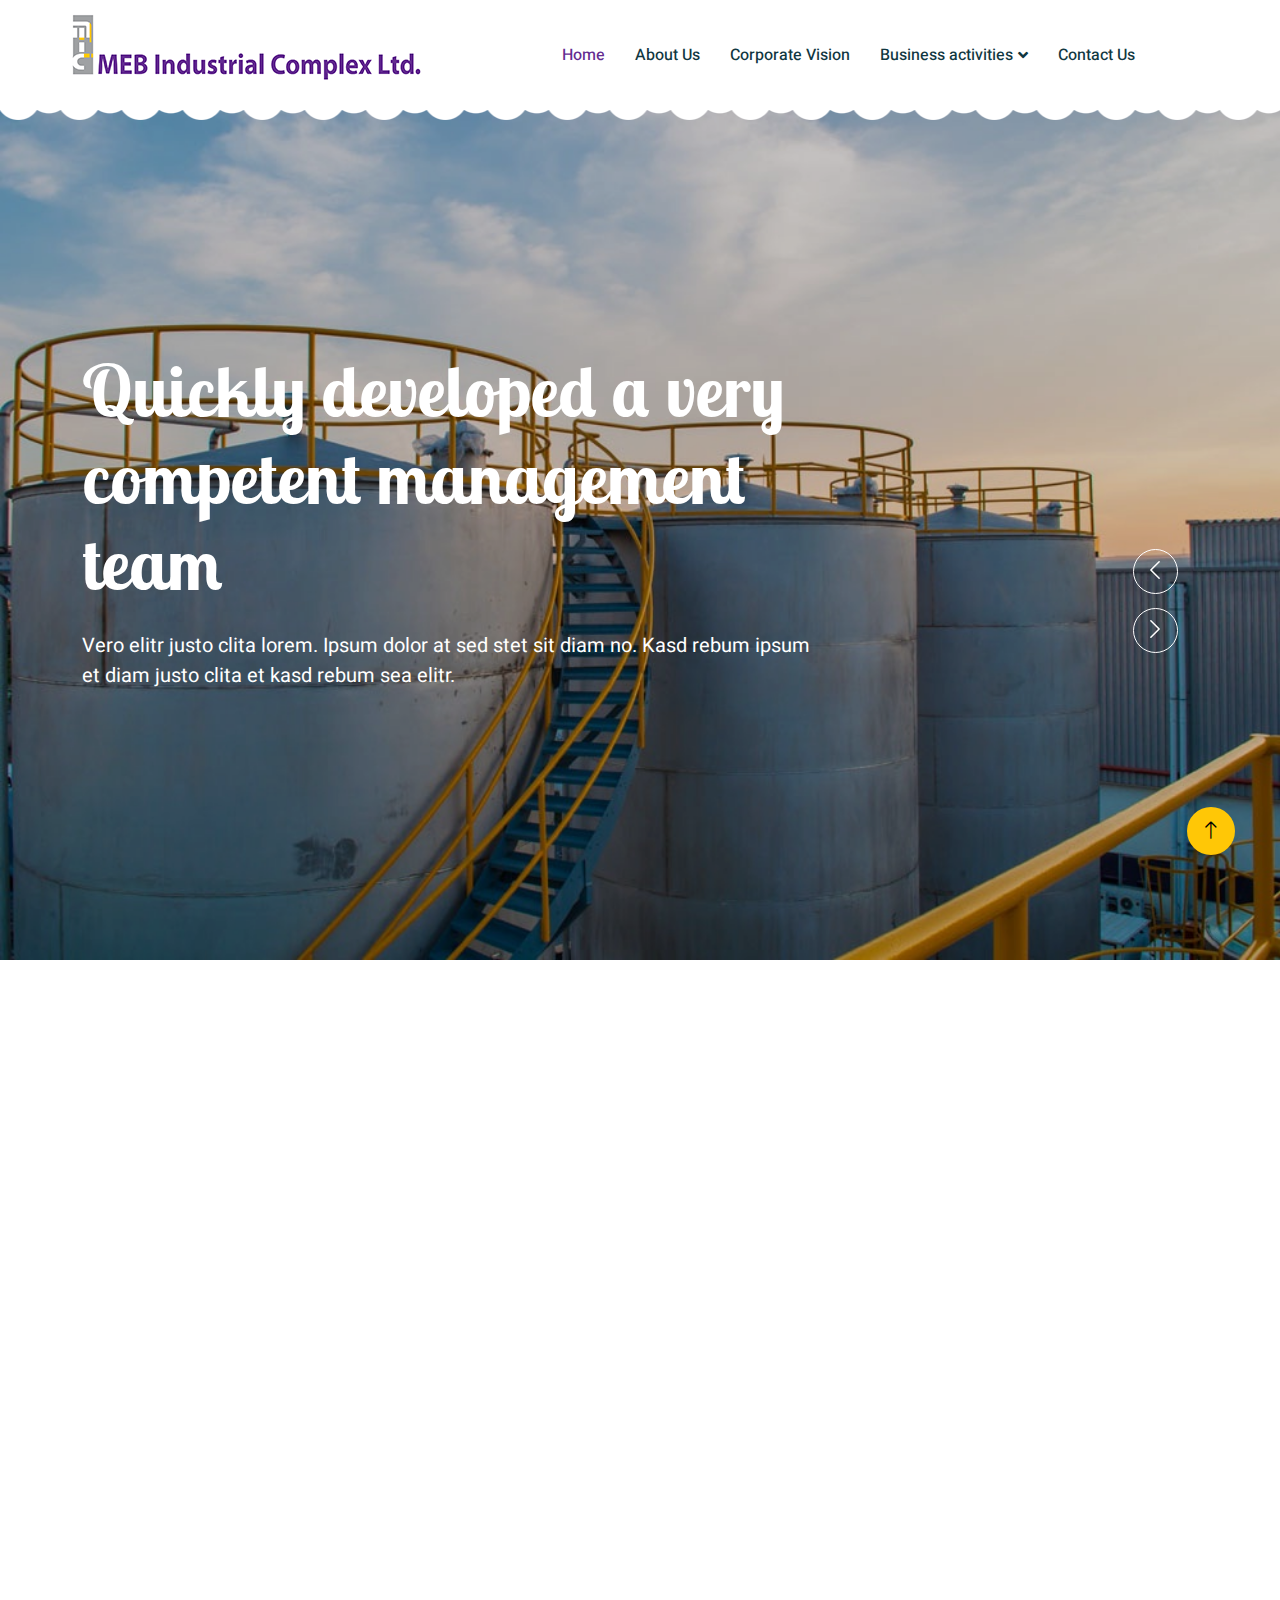
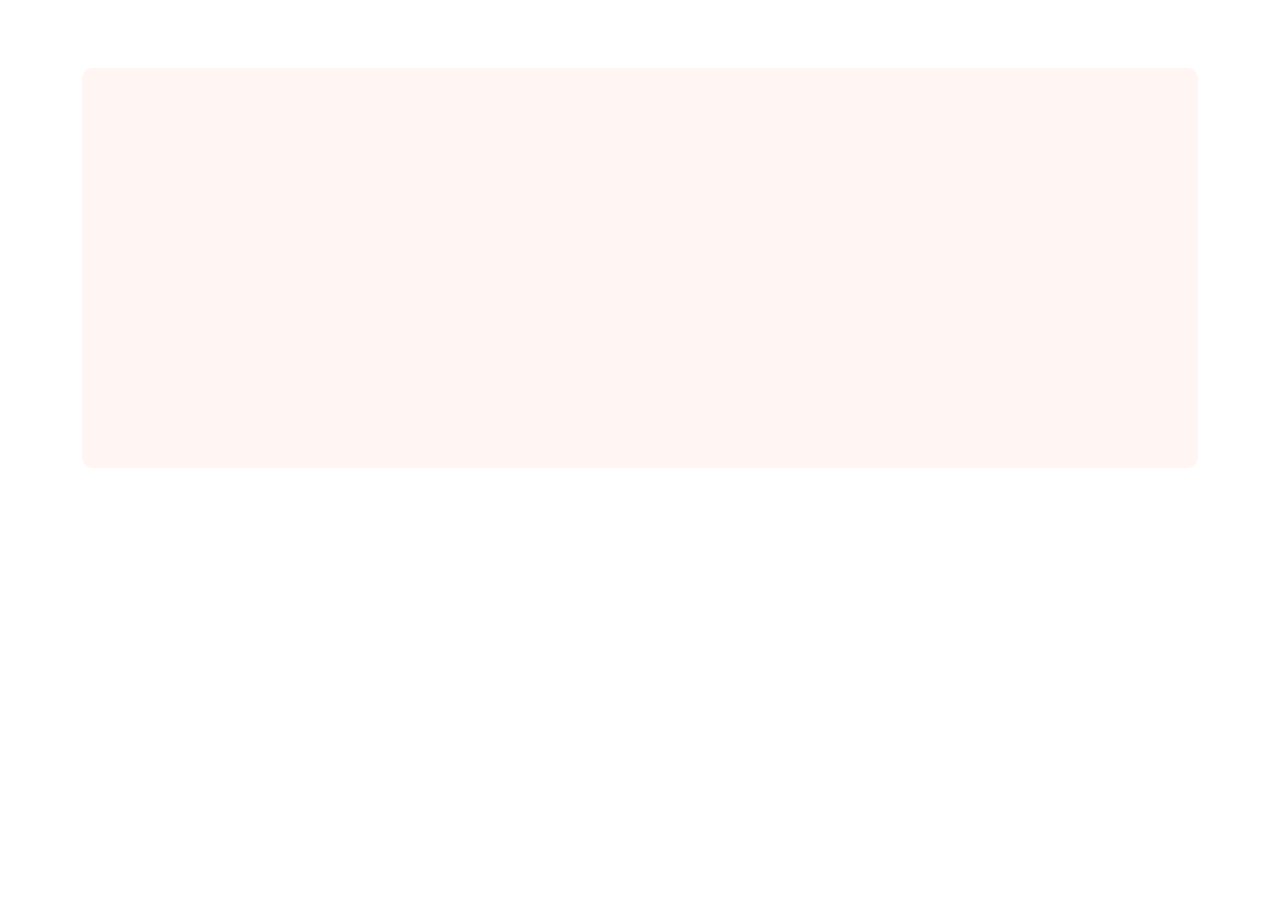
==== index.html @ b79903f9 "This is second modified commit" ====
<!DOCTYPE html>
<html lang="en">

<head>
    <meta charset="utf-8">
    <title>MEB - Industries</title>
    <meta content="width=device-width, initial-scale=1.0" name="viewport">
    <meta content="" name="keywords">
    <meta content="" name="description">

    <!-- Favicon -->
    <link href="img/favicon.ico" rel="icon">

    <!-- Google Web Fonts -->
    <link rel="preconnect" href="https://fonts.googleapis.com">
    <link rel="preconnect" href="https://fonts.gstatic.com" crossorigin>
    <link href="https://fonts.googleapis.com/css2?family=Heebo:wght@400;500;600&family=Inter:wght@600&family=Lobster+Two:wght@700&display=swap" rel="stylesheet">
    
    <!-- Icon Font Stylesheet -->
    <link href="https://cdnjs.cloudflare.com/ajax/libs/font-awesome/5.10.0/css/all.min.css" rel="stylesheet">
    <link href="https://cdn.jsdelivr.net/npm/bootstrap-icons@1.4.1/font/bootstrap-icons.css" rel="stylesheet">

    <!-- Libraries Stylesheet -->
    <link href="lib/animate/animate.min.css" rel="stylesheet">
    <link href="lib/owlcarousel/assets/owl.carousel.min.css" rel="stylesheet">

    <!-- Customized Bootstrap Stylesheet -->
    <link href="css/bootstrap.min.css" rel="stylesheet">

    <!-- Template Stylesheet -->
    <link href="css/style.css" rel="stylesheet">
</head>

<body>
    <div class="container-xxl bg-white p-0">
        <!-- Spinner Start -->
        <div id="spinner" class="show bg-white position-fixed translate-middle w-100 vh-100 top-50 start-50 d-flex align-items-center justify-content-center">
            <div class="spinner-border text-primary" style="width: 3rem; height: 3rem;" role="status">
                <span class="sr-only">Loading...</span>
            </div>
        </div>
        <!-- Spinner End -->


        <!-- Navbar Start -->
        <nav class="navbar navbar-expand-lg bg-white navbar-light sticky-top px-4 px-lg-5 py-lg-0">
            <a href="index.html" class="navbar-brand">
                <h1 class="m-0 text-primary meb-logo"><img src="./img/MEB/MEBLogo/Untitled-2.png" alt=""></h1>
            </a>
            <button type="button" class="navbar-toggler" data-bs-toggle="collapse" data-bs-target="#navbarCollapse">
                <span class="navbar-toggler-icon"></span>
            </button>
            <div class="collapse navbar-collapse" id="navbarCollapse">
                <div class="navbar-nav mx-auto">
                    <a href="index.html" class="nav-item nav-link active">Home</a>
                    <a href="about.html" class="nav-item nav-link">About Us</a>
                    <a href="about.html" class="nav-item nav-link">Corporate Vision</a>
                    <div class="nav-item dropdown">
                        <a href="#" class="nav-link dropdown-toggle" data-bs-toggle="dropdown">Business activities</a>
                        <div class="dropdown-menu rounded-0 rounded-bottom border-0 shadow-sm m-0">
                            <a href="#" class="dropdown-item">Storage Tank Terminal & Delivery Support Services </a>
                            <a href="#" class=" dropdown-item" >Bitumen Plant & Storage Tank </a>
                           
                            <a href="#" class="dropdown-item">Physical Refinery Unit</a>
                            <a href="#" class="dropdown-item">Super Oil Refinery & Dry fractionation Unit </a>
                            <a href="oil-filling.html" class="dropdown-item">Edible Oil Filling Plant </a>
                            <a href="bottle-making.html" class="dropdown-item">Bottle Making Plant </a>
                        </div>
                    </div>
                    <a href="contact.html" class="nav-item nav-link">Contact Us</a>
                </div>
                
            </div>
        </nav>
        <!-- Navbar End -->


        <!-- Carousel Start -->
        <div class="container-fluid p-0 mb-5">
            <div class="owl-carousel carousel-responsive header-carousel position-relative">
                <div class="owl-carousel-item position-relative">
                    <img class="img-fluid" src="img/MEB/Tank Terminal & Bitumen Plant/Tank.jpg" alt="">
                    <div class="position-absolute top-0 start-0 w-100 h-100 d-flex align-items-center" style="background: rgba(0, 0, 0, .2);">
                        <div class="container">
                            <div class="row justify-content-start">
                                <div class="col-10 col-lg-8">
                                    <h1 class="display-2 text-white animated slideInDown mb-4">Quickly developed a very competent management team</h1>
                                    <p class="fs-5 fw-medium text-white mb-4 pb-2">Vero elitr justo clita lorem. Ipsum dolor at sed stet sit diam no. Kasd rebum ipsum et diam justo clita et kasd rebum sea elitr.</p>
                                    
                                </div>
                            </div>
                        </div>
                    </div>
                </div>
                <div class="owl-carousel-item position-relative">
                    <img class="img-fluid" src="img/MEB/Tank Terminal & Bitumen Plant/Bitumen Storage.jpg" alt="">
                    <div class="position-absolute top-0 start-0 w-100 h-100 d-flex align-items-center" style="background: rgba(0, 0, 0, .2);">
                        <div class="container">
                            <div class="row justify-content-start">
                                <div class="col-10 col-lg-8">
                                    <h1 class="display-2 text-white animated slideInDown mb-4">The company is engaged in Tank Terminal Services for Storage </h1>
                                    <p class="fs-5 fw-medium text-white mb-4 pb-2">Vero elitr justo clita lorem. Ipsum dolor at sed stet sit diam no. Kasd rebum ipsum et diam justo clita et kasd rebum sea elitr.</p>
                                    
                                </div>
                            </div>
                        </div>
                    </div>
                </div>
            </div>
        </div>
        <!-- Carousel End -->

        <!-- About Start -->
        <div class="container-xxl py-5">
            <div class="container">
                <div class="row g-5 align-items-center">
                    <div class="col-lg-6 wow fadeInUp" data-wow-delay="0.1s">
                        <h1 class="mb-4">Our Corporate Vision</h1>
                        <p>We are dedicated to do business to serve the consumers and customers in a unique and effective way.  By doing so we shall aim to be a dominant performer in the business categories that we operate.  
                          We believe that profitable growths for our business require total commitment to excel in performance and productivity in order to create a sustainable business value.  
                          We are eying the future development of our nation by contributing significantly through our effortless service and commitment so that our next generation will build up with confidence and strong belief. By the grace of almighty Allah and through our effort we are moving forward to be a notable part of Golden Bangladesh.  
                           </p>
                        <div class="row g-4 align-items-center">
                            <div class="col-sm-6">
                                <a class="btn btn-primary rounded-pill py-3 px-5" href="">Read More</a>
                            </div>
                            <div class="col-sm-6">
                                <div class="d-flex align-items-center">
                                    <img class="rounded-circle flex-shrink-0" src="img/user.jpg" alt="" style="width: 45px; height: 45px;">
                                    <div class="ms-3">
                                        <h6 class="text-primary name-text mb-1">ABC</h6>
                                        <small>CEO & Founder</small>
                                    </div>
                                </div>
                            </div>
                        </div>
                    </div>
                    <div class="col-lg-6 about-img wow fadeInUp" data-wow-delay="0.5s">
                        <div class="row">
                            <div class="col-12 text-center">
                                <img class="img-fluid w-75  bg-light p-3" src="img/MEB/Dry Fractination/Dry fractionation Unit.jpg" alt="">
                            </div>
                         
                        </div>
                    </div>
                </div>
            </div>
        </div>
        <!-- About End -->


        <!-- Call To Action Start -->
        <div class="container-xxl py-5">
            <div class="container">
                <div class="bg-light rounded">
                    <div class="row g-0">
                        <div class="col-lg-6 wow fadeIn" data-wow-delay="0.1s" style="min-height: 400px;">
                            <div class="position-relative h-100">
                                <img class="position-absolute w-100 h-100 rounded" src="img/MEB/Tank Terminal & Bitumen Plant/Tank.jpg" style="object-fit: cover;">
                            </div>
                        </div>
                        <div class="col-lg-6 wow fadeIn" data-wow-delay="0.5s">
                            <div class="h-100 d-flex flex-column justify-content-center p-5">
                                <h1 class="mb-4 about-us-headline">About Us</h1>
                                <p class="mb-4">
                                  MEB Industrial Complex Ltd. (hereafter refer to as MICL) is a Private Limited Company which was established on 20th July-2005 under Registrar of Joint Stock Company, Bangladesh and started its operation in August2010...
                                </p>
                                <a class="btn btn-primary py-3 px-5" href="about.html">Read More...<i class="fa fa-arrow-right ms-2"></i></a>
                            </div>
                        </div>
                    </div>
                </div>
            </div>
        </div>
        <!-- Call To Action End -->


        <!-- Testimonial Start -->
        <!-- <div class="container-xxl py-5">
            <div class="container">
                <div class="text-center mx-auto mb-5 wow fadeInUp" data-wow-delay="0.1s" style="max-width: 600px;">
                    <h1 class="mb-3">Our Clients Say!</h1>
                    <p>Eirmod sed ipsum dolor sit rebum labore magna erat. Tempor ut dolore lorem kasd vero ipsum sit eirmod sit. Ipsum diam justo sed rebum vero dolor duo.</p>
                </div>
                <div class="owl-carousel testimonial-carousel wow fadeInUp" data-wow-delay="0.1s">
                    <div class="testimonial-item bg-light rounded p-5">
                        <p class="fs-5">Tempor stet labore dolor clita stet diam amet ipsum dolor duo ipsum rebum stet dolor amet diam stet. Est stet ea lorem amet est kasd kasd erat eos</p>
                        <div class="d-flex align-items-center bg-white me-n5" style="border-radius: 50px 0 0 50px;">
                            <img class="img-fluid flex-shrink-0 rounded-circle" src="img/testimonial-1.jpg" style="width: 90px; height: 90px;">
                            <div class="ps-3">
                                <h3 class="mb-1">Client Name</h3>
                                <span>Profession</span>
                            </div>
                            <i class="fa fa-quote-right fa-3x text-primary ms-auto d-none d-sm-flex"></i>
                        </div>
                    </div>
                    <div class="testimonial-item bg-light rounded p-5">
                        <p class="fs-5">Tempor stet labore dolor clita stet diam amet ipsum dolor duo ipsum rebum stet dolor amet diam stet. Est stet ea lorem amet est kasd kasd erat eos</p>
                        <div class="d-flex align-items-center bg-white me-n5" style="border-radius: 50px 0 0 50px;">
                            <img class="img-fluid flex-shrink-0 rounded-circle" src="img/testimonial-2.jpg" style="width: 90px; height: 90px;">
                            <div class="ps-3">
                                <h3 class="mb-1">Client Name</h3>
                                <span>Profession</span>
                            </div>
                            <i class="fa fa-quote-right fa-3x text-primary ms-auto d-none d-sm-flex"></i>
                        </div>
                    </div>
                    <div class="testimonial-item bg-light rounded p-5">
                        <p class="fs-5">Tempor stet labore dolor clita stet diam amet ipsum dolor duo ipsum rebum stet dolor amet diam stet. Est stet ea lorem amet est kasd kasd erat eos</p>
                        <div class="d-flex align-items-center bg-white me-n5" style="border-radius: 50px 0 0 50px;">
                            <img class="img-fluid flex-shrink-0 rounded-circle" src="img/testimonial-3.jpg" style="width: 90px; height: 90px;">
                            <div class="ps-3">
                                <h3 class="mb-1">Client Name</h3>
                                <span>Profession</span>
                            </div>
                            <i class="fa fa-quote-right fa-3x text-primary ms-auto d-none d-sm-flex"></i>
                        </div>
                    </div>
                </div>
            </div>
        </div> -->
        <!-- Testimonial End -->


        <!-- Footer Start -->
        <div class="container-fluid foot-back text-white-50 footer pt-5 mt-5 wow fadeIn" data-wow-delay="0.1s">
            <div class="container py-5">
                <div class="row g-5">
                    <div class="col-lg-3 col-md-6">
                        <h3 class="text-white mb-4">Get In Touch</h3>
                        <p class="mb-2"><i class="fa fa-map-marker-alt me-3"></i>Bangladesh</p>
                        <p class="mb-2"><i class="fa fa-phone-alt me-3"></i>+008 00125235</p>
                        <p class="mb-2"><i class="fa fa-envelope me-3"></i>meb@gmail.com</p>
                        <div class="d-flex pt-2">
                            <a class="btn btn-outline-light btn-social" href=""><i class="fab fa-twitter"></i></a>
                            <a class="btn btn-outline-light btn-social" href=""><i class="fab fa-facebook-f"></i></a>
                            <a class="btn btn-outline-light btn-social" href=""><i class="fab fa-youtube"></i></a>
                            <a class="btn btn-outline-light btn-social" href=""><i class="fab fa-linkedin-in"></i></a>
                        </div>
                    </div>
                    <div class="col-lg-3 col-md-6">
                        <h3 class="text-white mb-4">Quick Links</h3>

                        <a class="btn btn-link text-white-50" href="">Bitumen Plant & Storage Tank </a>
                       
                        <a class="btn btn-link text-white-50" href="">Edible Oil Filling Plant </a>
                        <a class="btn btn-link text-white-50" href="">Bottle Making Plant  </a>
                        <a class="btn btn-link text-white-50" href="">Contact Us</a>
                    </div>
                 
                </div>
            </div>
          
        </div>
        <!-- Footer End -->


        <!-- Back to Top -->
        <a href="#" class="btn btn-lg btn-primary btn-lg-square back-to-top"><i class="bi bi-arrow-up"></i></a>
    </div>

    <!-- JavaScript Libraries -->
    <script src="https://code.jquery.com/jquery-3.4.1.min.js"></script>
    <script src="https://cdn.jsdelivr.net/npm/bootstrap@5.0.0/dist/js/bootstrap.bundle.min.js"></script>
    <script src="lib/wow/wow.min.js"></script>
    <script src="lib/easing/easing.min.js"></script>
    <script src="lib/waypoints/waypoints.min.js"></script>
    <script src="lib/owlcarousel/owl.carousel.min.js"></script>

    <!-- Template Javascript -->
    <script src="js/main.js"></script>
</body>

</html>
---- css/style.css ----
/********** Template CSS **********/
:root {
    --primary: #642c91;
    --light: #FFF5F3;
    --dark: #103741;
}

.back-to-top {
    position: fixed;
    display: none;
    right: 45px;
    bottom: 45px;
    z-index: 99;
}


/*** Spinner ***/
#spinner {
    opacity: 0;
    visibility: hidden;
    transition: opacity .5s ease-out, visibility 0s linear .5s;
    z-index: 99999;
}

#spinner.show {
    transition: opacity .5s ease-out, visibility 0s linear 0s;
    visibility: visible;
    opacity: 1;
}


/*** Button ***/
.btn {
    font-weight: 500;
    transition: .5s;
    background-color: #ffc706;
    color: black !important;
    border: none;
}
.btn:hover{
    background-color: #ffc706;
}

.btn.btn-primary {
    color: #FFFFFF;
}

.btn-square {
    width: 38px;
    height: 38px;
}

.btn-sm-square {
    width: 32px;
    height: 32px;
}

.btn-lg-square {
    width: 48px;
    height: 48px;
}

.btn-square,
.btn-sm-square,
.btn-lg-square {
    padding: 0;
    display: flex;
    align-items: center;
    justify-content: center;
    font-weight: normal;
    border-radius: 50px;
}


/*** Heading ***/
h1{
    color: var(--primary);
}
h1,
h2,
h3,
h4,
.h1,
.h2,
.h3,
.h4,
.display-1,
.display-2,
.display-3,
.display-4,
.display-5,
.display-6 {
    font-family: 'Lobster Two', cursive;
    /* font-family:  "Roboto", sans-serif; */
    font-weight: 700;
}

h5,
h6,
.h5,
.h6 {
    font-weight: 600;
}

.font-secondary {
    font-family: 'Lobster Two', cursive;
}


/*** Navbar ***/

.navbar .navbar-nav .nav-link {
    padding: 30px 15px;
    color: var(--dark);
    font-weight: 500;
    outline: none;
}

.navbar .navbar-nav .nav-link:hover,
.navbar .navbar-nav .nav-link.active {
    color: var(--primary);
}

.navbar.sticky-top {
    top: -100px;
    transition: .5s;
}

.navbar .dropdown-toggle::after {
    border: none;
    content: "\f107";
    font-family: "Font Awesome 5 Free";
    font-weight: 900;
    vertical-align: middle;
    margin-left: 5px;
    transition: .5s;
}

.navbar .dropdown-toggle[aria-expanded=true]::after {
    transform: rotate(-180deg);
}

@media (max-width: 991.98px) {
    .navbar .navbar-nav .nav-link  {
        margin-right: 0;
        padding: 10px 0;
    }

    .navbar .navbar-nav {
        margin-top: 15px;
        border-top: 1px solid #EEEEEE;
    }
}

@media (min-width: 992px) {
    .navbar .nav-item .dropdown-menu {
        display: block;
        top: calc(100% - 15px);
        margin-top: 0;
        opacity: 0;
        visibility: hidden;
        transition: .5s;
        
    }

    .navbar .nav-item:hover .dropdown-menu {
        top: 100%;
        visibility: visible;
        transition: .5s;
        opacity: 1;
    }
}


/*** Header ***/
.header-carousel::before,
.header-carousel::after,
.page-header::before,
.page-header::after {
    position: absolute;
    content: "";
    width: 100%;
    height: 10px;
    top: 0;
    left: 0;
    background: url(../img/bg-header-top.png) center center repeat-x;
    z-index: 1;
}

.header-carousel::after,
.page-header::after {
    height: 19px;
    top: auto;
    bottom: 0;
    background: url(../img/bg-header-bottom.png) center center repeat-x;
}

@media (max-width: 768px) {
    .header-carousel .owl-carousel-item {
        position: relative;
        min-height: 500px;
    }
    
    .header-carousel .owl-carousel-item img {
        position: absolute;
        width: 100%;
        height: 100%;
        object-fit: cover;
    }

    .header-carousel .owl-carousel-item p {
        font-size: 16px !important;
        font-weight: 400 !important;
    }

    .header-carousel .owl-carousel-item h1 {
        font-size: 30px;
        font-weight: 600;
    }
}

.header-carousel .owl-nav {
    position: absolute;
    top: 50%;
    right: 8%;
    transform: translateY(-50%);
    display: flex;
    flex-direction: column;
}

.header-carousel .owl-nav .owl-prev,
.header-carousel .owl-nav .owl-next {
    margin: 7px 0;
    width: 45px;
    height: 45px;
    display: flex;
    align-items: center;
    justify-content: center;
    color: #FFFFFF;
    background: transparent;
    border: 1px solid #FFFFFF;
    border-radius: 45px;
    font-size: 22px;
    transition: .5s;
}

.header-carousel .owl-nav .owl-prev:hover,
.header-carousel .owl-nav .owl-next:hover {
    background: var(--primary);
    border-color: var(--primary);
}

.page-header {
    background: linear-gradient(rgba(0, 0, 0, .2), rgba(0, 0, 0, .2)), url(../img/carousel-1.jpg) center center no-repeat;
    background-size: cover;
}

.breadcrumb-item + .breadcrumb-item::before {
    color: rgba(255, 255, 255, .5);
}


/*** Facility ***/
.facility-item .facility-icon{
    position: relative;
    margin: 0 auto;
    width: 100px;
    height: 100px;
    border-radius: 100px;
    display: flex;
    align-items: center;
    justify-content: center;
}

.facility-item .facility-icon::before {
    position: absolute;
    content: "";
    width: 100%;
    height: 100%;
    top: 0;
    left: 0;
    background: rgba(255, 255, 255, .9);
    transition: .5s;
    z-index: 1;
}

.facility-item .facility-icon span{
    position: absolute;
    content: "";
    width: 15px;
    height: 30px;
    top: 0;
    left: 0;
    border-radius: 50%;
}

.facility-item .facility-icon span:last-child{
    left: auto;
    right: 0;
}

.facility-item .facility-icon i {
    position: relative;
    z-index: 2;
}

.facility-item .facility-text {
    position: relative;
    min-height: 250px;
    padding: 30px;
    border-radius: 100%;
    display: flex;
    text-align: center;
    justify-content: center;
    flex-direction: column;
}

.facility-item .facility-text::before {
    position: absolute;
    content: "";
    width: 100%;
    height: 100%;
    top: 0;
    left: 0;
    background: rgba(255, 255, 255, .9);
    transition: .5s;
    z-index: 1;
}

.facility-item .facility-text * {
    position: relative;
    z-index: 2;
}

.facility-item:hover .facility-icon::before,
.facility-item:hover .facility-text::before {
    background: transparent;
}

.facility-item * {
    transition: .5s;
}

.facility-item:hover * {
    color: #FFFFFF !important;
}


/*** About ***/
.about-img img {
    transition: .5s;
}

.about-img img:hover {
    background: var(--primary) !important;
}


/*** Classes ***/
.classes-item {
    transition: .5s;
}

.classes-item:hover {
    margin-top: -10px;
}


/*** Team ***/
.team-item .team-text {
    position: absolute;
    width: 250px;
    height: 250px;
    bottom: 0;
    right: 0;
    display: flex;
    align-items: center;
    justify-content: center;
    flex-direction: column;
    background: #FFFFFF;
    border: 17px solid var(--light);
    border-radius: 250px;
    transition: .5s;
}

.team-item:hover .team-text {
    border-color: var(--primary);
}


/*** Testimonial ***/
.testimonial-carousel {
    padding-left: 1.5rem;
    padding-right: 1.5rem;
}

@media (min-width: 576px) {
    .testimonial-carousel {
        padding-left: 4rem;
        padding-right: 4rem;
    }
}

.testimonial-carousel .testimonial-item .border {
    border: 1px dashed rgba(0, 185, 142, .3) !important;
}

.testimonial-carousel .owl-nav {
    position: absolute;
    width: 100%;
    height: 45px;
    top: 50%;
    left: 0;
    transform: translateY(-50%);
    display: flex;
    justify-content: space-between;
    z-index: 1;
}

.testimonial-carousel .owl-nav .owl-prev,
.testimonial-carousel .owl-nav .owl-next {
    position: relative;
    width: 45px;
    height: 45px;
    display: flex;
    align-items: center;
    justify-content: center;
    color: #FFFFFF;
    background: var(--primary);
    border-radius: 45px;
    font-size: 20px;
    transition: .5s;
}

.testimonial-carousel .owl-nav .owl-prev:hover,
.testimonial-carousel .owl-nav .owl-next:hover {
    background: var(--dark);
}


/*** Footer ***/

.footer .btn.btn-social {
    margin-right: 5px;
    width: 45px;
    height: 45px;
    display: flex;
    align-items: center;
    justify-content: center;
    color: #FFFFFF;
    border: 1px solid rgba(255,255,255,0.5);
    border-radius: 45px;
    transition: .3s;
}

.footer .btn.btn-social:hover {
    border-color: var(--primary);
    background: var(--primary);
}

.footer .btn.btn-link {
    display: block;
    margin-bottom: 5px;
    padding: 0;
    text-align: left;
    font-size: 16px;
    font-weight: normal;
    text-transform: capitalize;
    transition: .3s;
}

.footer .btn.btn-link::before {
    position: relative;
    content: "\f105";
    font-family: "Font Awesome 5 Free";
    font-weight: 900;
    margin-right: 10px;
}

.footer .btn.btn-link:hover {
    color: var(--primary) !important;
    letter-spacing: 1px;
    box-shadow: none;
}

.footer .form-control {
    border-color: rgba(255,255,255,0.5);
}

.footer .copyright {
    padding: 25px 0;
    font-size: 15px;
    border-top: 1px solid rgba(256, 256, 256, .1);
}

.footer .copyright a {
    color: #FFFFFF;
}

.footer .footer-menu a {
    margin-right: 15px;
    padding-right: 15px;
    border-right: 1px solid rgba(255, 255, 255, .1);
}

.footer .copyright a:hover,
.footer .footer-menu a:hover {
    color: var(--primary) !important;
}

.footer .footer-menu a:last-child {
    margin-right: 0;
    padding-right: 0;
    border-right: none;
}


/* custom css */
.name-text{
    color: #642c91 !important;
}
.foot-back{
    background-color: #642c91;
}
.about-us-headline{
    text-align: center;
}


@media (min-width:320px) and (max-width:575px){
    .meb-logo img{
        width: 242px !important;
    }
    .carousel-responsive{
        height: 300px !important;
        overflow: hidden;
    }
    .header-carousel .owl-carousel-item h1 {
        font-size: 22px;
        margin-top: -180px;
    }
    .header-carousel .owl-carousel-item p {
        font-size: 12px !important;
        
    }
}



/* .about-img img{
    height: 400px;
} */
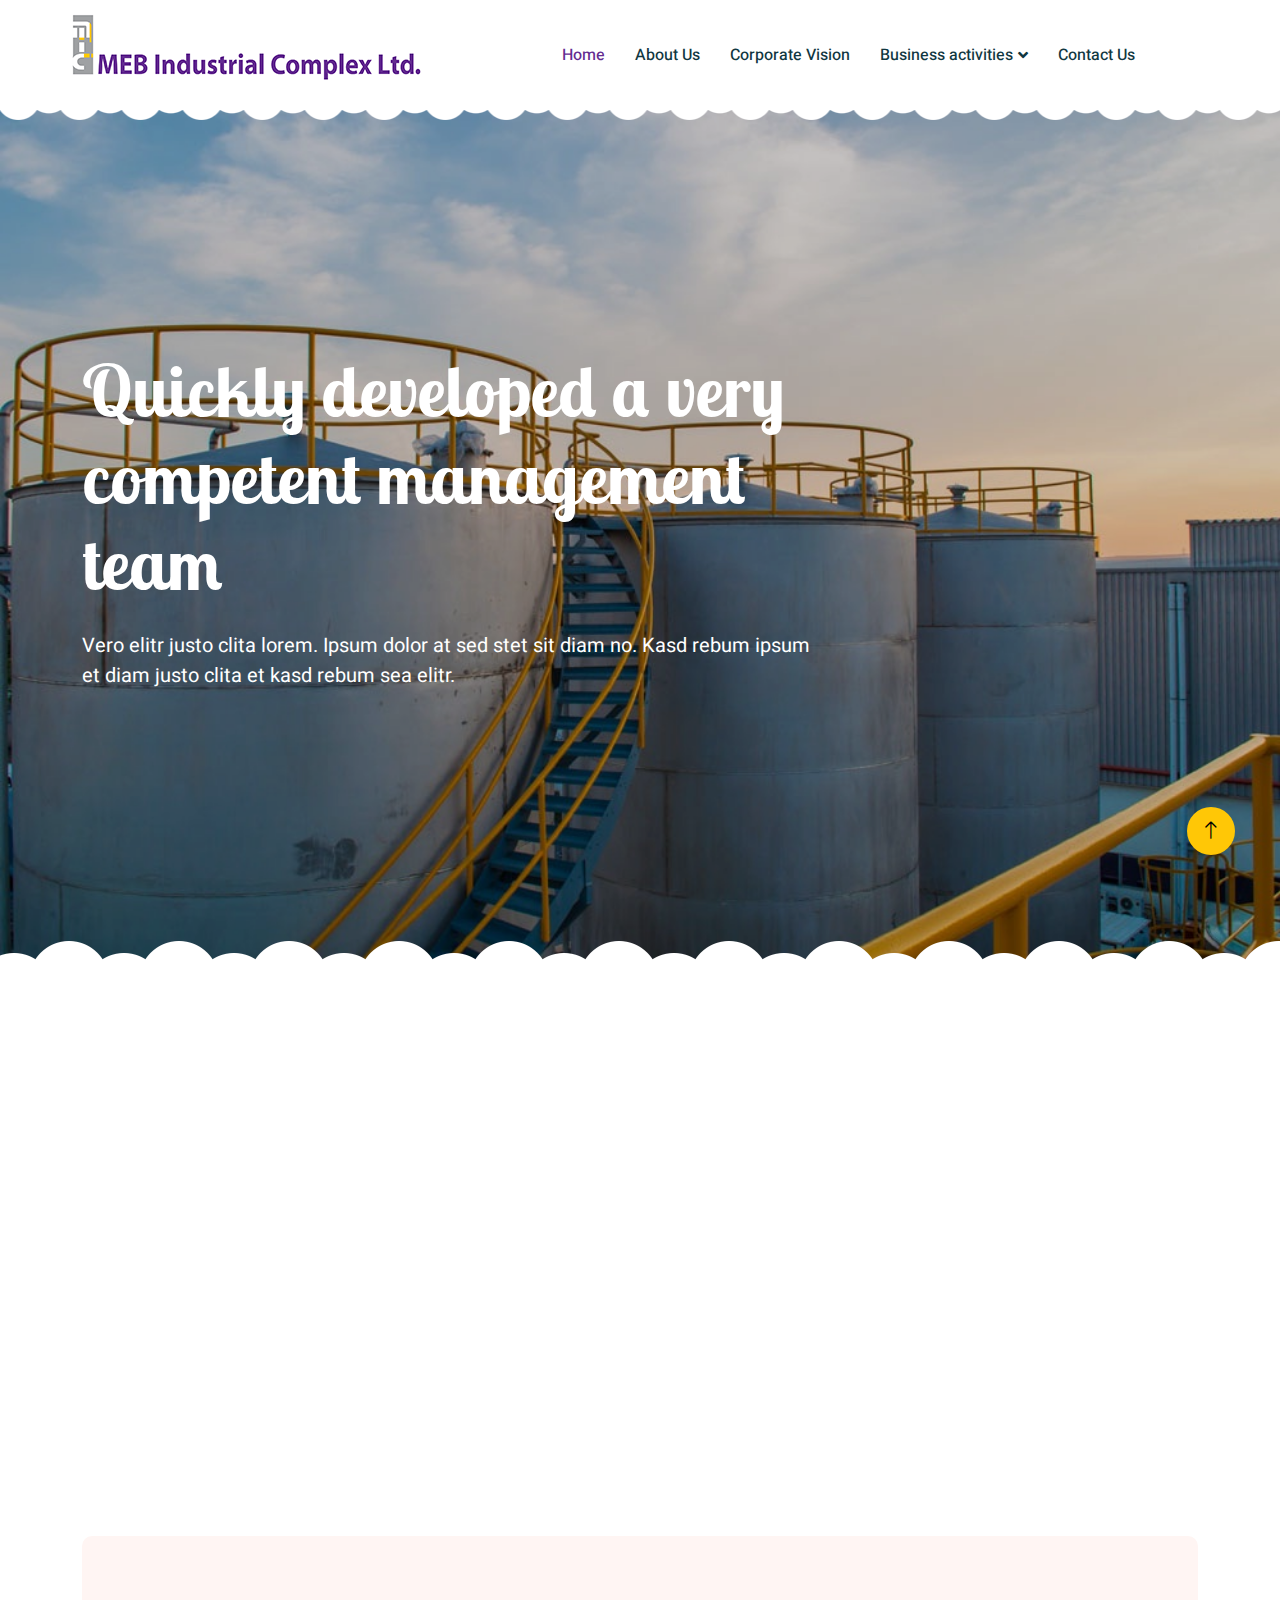
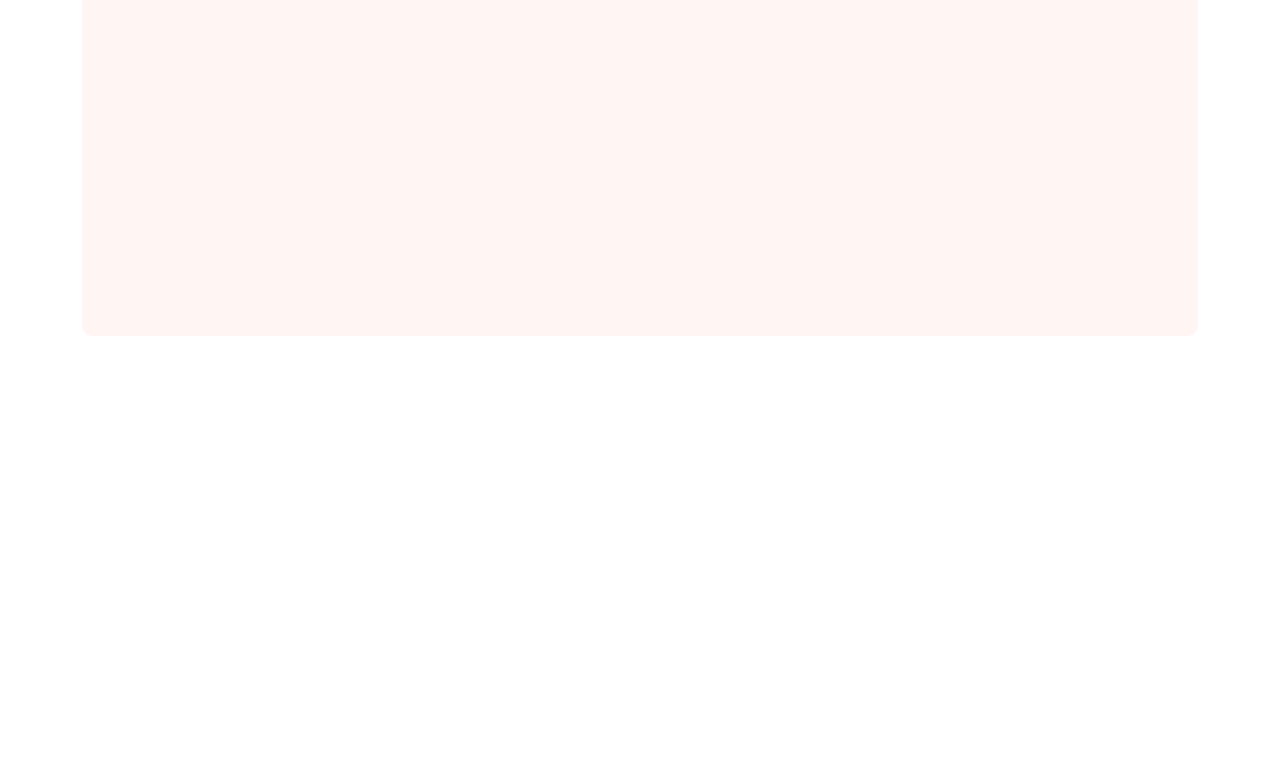
==== commit 34f9e3b9: "update" ====
--- a/index.html
+++ b/index.html
@@ -92,20 +92,7 @@
                         </div>
                     </div>
                 </div>
-                <div class="owl-carousel-item position-relative">
-                    <img class="img-fluid" src="img/MEB/Tank Terminal & Bitumen Plant/Bitumen Storage.jpg" alt="">
-                    <div class="position-absolute top-0 start-0 w-100 h-100 d-flex align-items-center" style="background: rgba(0, 0, 0, .2);">
-                        <div class="container">
-                            <div class="row justify-content-start">
-                                <div class="col-10 col-lg-8">
-                                    <h1 class="display-2 text-white animated slideInDown mb-4">The company is engaged in Tank Terminal Services for Storage </h1>
-                                    <p class="fs-5 fw-medium text-white mb-4 pb-2">Vero elitr justo clita lorem. Ipsum dolor at sed stet sit diam no. Kasd rebum ipsum et diam justo clita et kasd rebum sea elitr.</p>
-                                    
-                                </div>
-                            </div>
-                        </div>
-                    </div>
-                </div>
+                
             </div>
         </div>
         <!-- Carousel End -->
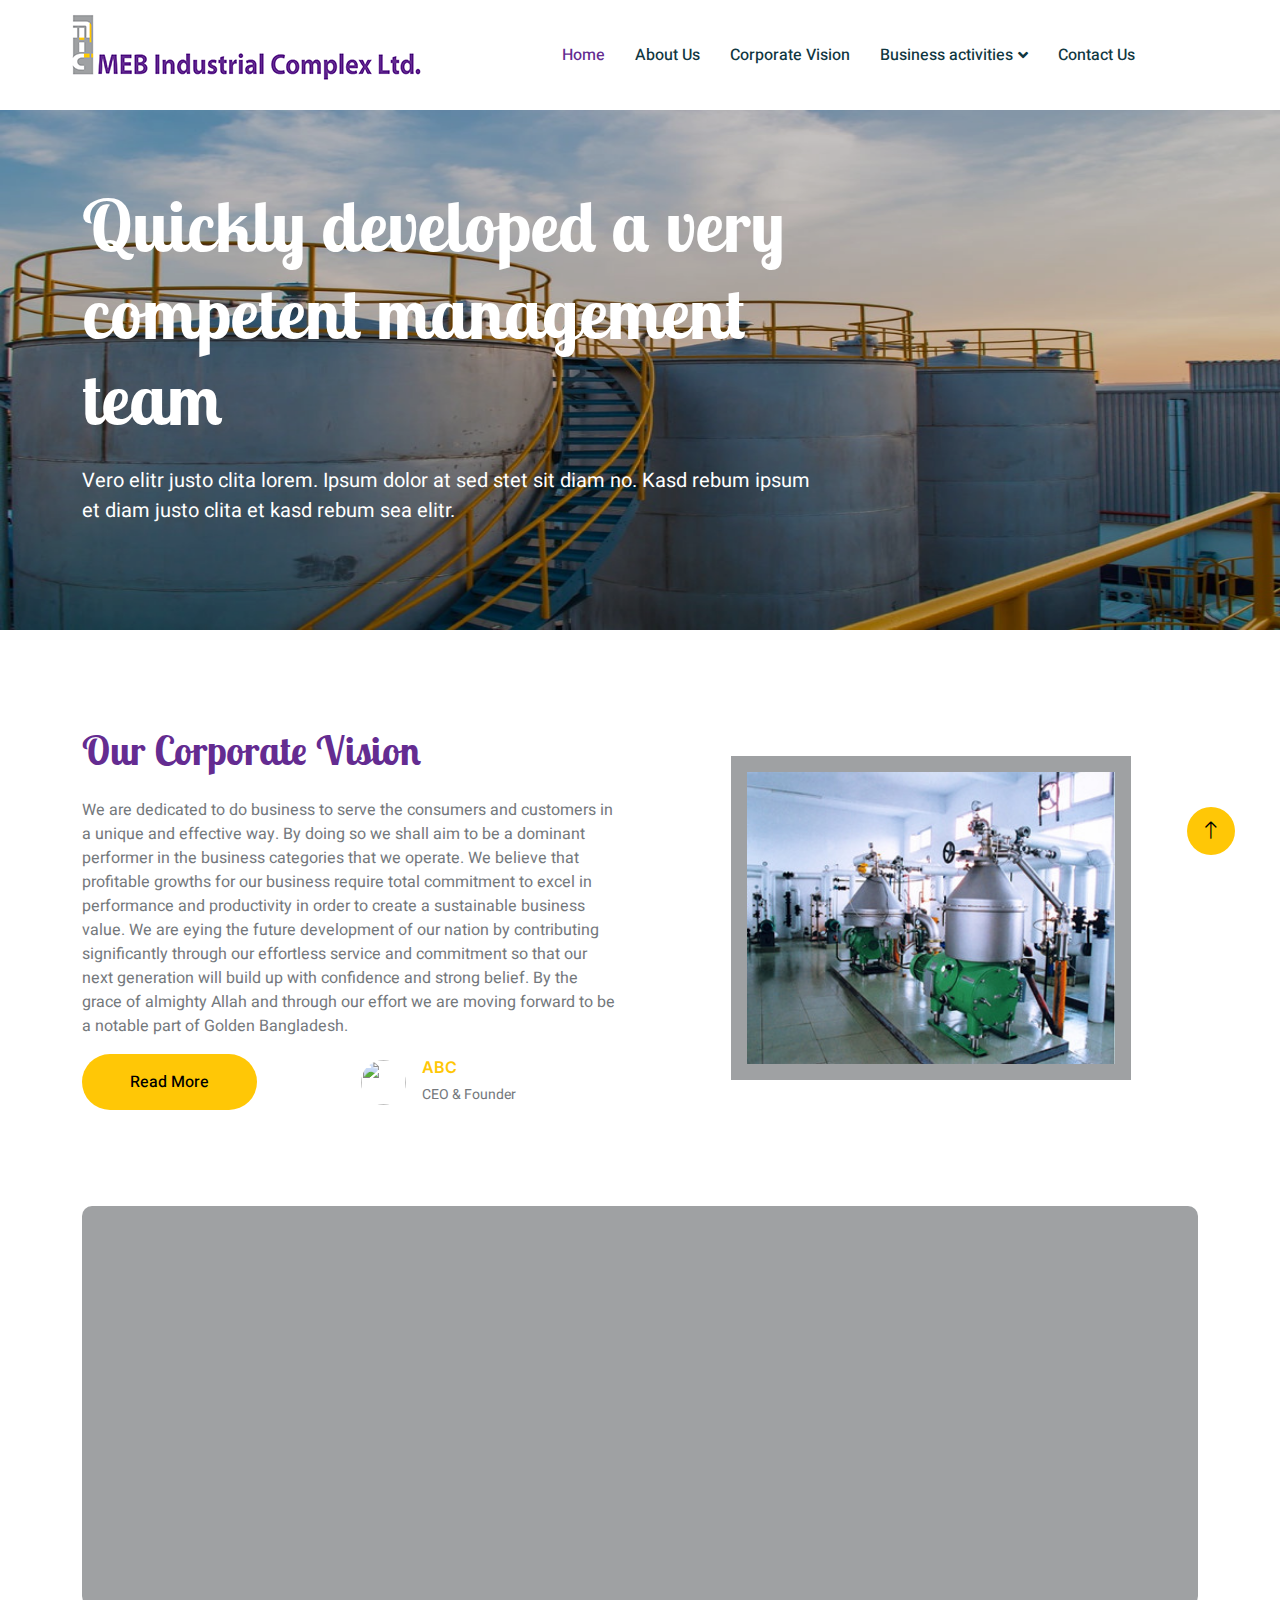
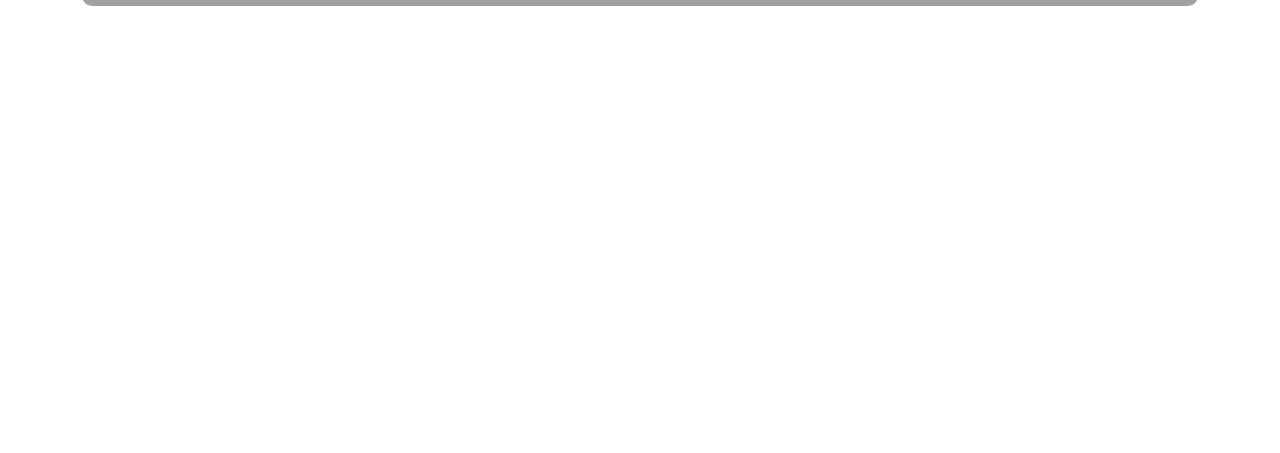
==== commit 9f7c23eb: "dry friction menu added" ====
--- a/index.html
+++ b/index.html
@@ -62,7 +62,7 @@
                             <a href="#" class=" dropdown-item" >Bitumen Plant & Storage Tank </a>
                            
                             <a href="#" class="dropdown-item">Physical Refinery Unit</a>
-                            <a href="#" class="dropdown-item">Super Oil Refinery & Dry fractionation Unit </a>
+                            <a href="dry-friction.html" class="dropdown-item">Super Oil Refinery & Dry fractionation Unit </a>
                             <a href="oil-filling.html" class="dropdown-item">Edible Oil Filling Plant </a>
                             <a href="bottle-making.html" class="dropdown-item">Bottle Making Plant </a>
                         </div>
@@ -92,7 +92,6 @@
                         </div>
                     </div>
                 </div>
-                
             </div>
         </div>
         <!-- Carousel End -->
--- a/css/style.css
+++ b/css/style.css
@@ -172,28 +172,7 @@
 }
 
 
-/*** Header ***/
-.header-carousel::before,
-.header-carousel::after,
-.page-header::before,
-.page-header::after {
-    position: absolute;
-    content: "";
-    width: 100%;
-    height: 10px;
-    top: 0;
-    left: 0;
-    background: url(../img/bg-header-top.png) center center repeat-x;
-    z-index: 1;
-}
-
-.header-carousel::after,
-.page-header::after {
-    height: 19px;
-    top: auto;
-    bottom: 0;
-    background: url(../img/bg-header-bottom.png) center center repeat-x;
-}
+
 
 @media (max-width: 768px) {
     .header-carousel .owl-carousel-item {
@@ -545,8 +524,15 @@
     }
 }
 
-
-
-/* .about-img img{
-    height: 400px;
-} */+.header-carousel img{
+    height: 520px !important;
+}
+
+.text-primary {
+	color: #FFC706 !important;
+    
+}
+.bg-light{
+    background-color: #9fa1a3 !important;
+
+}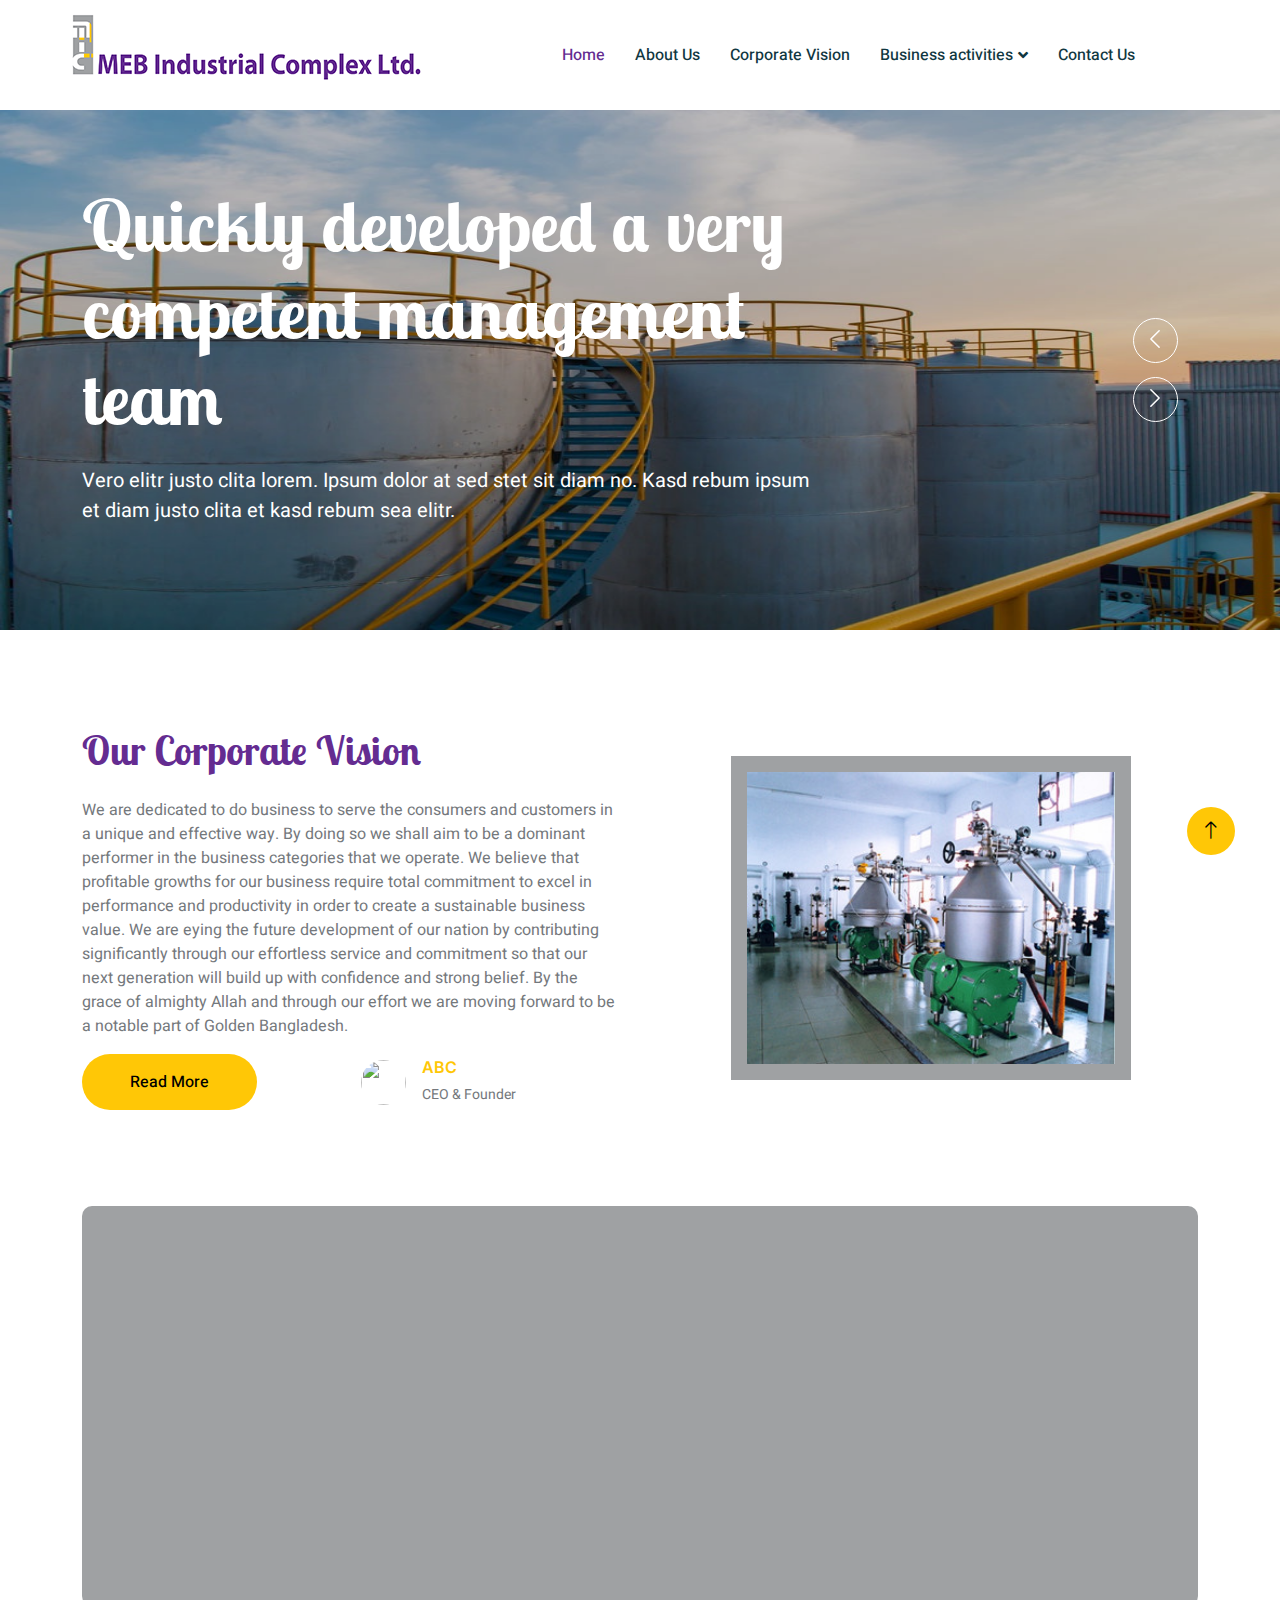
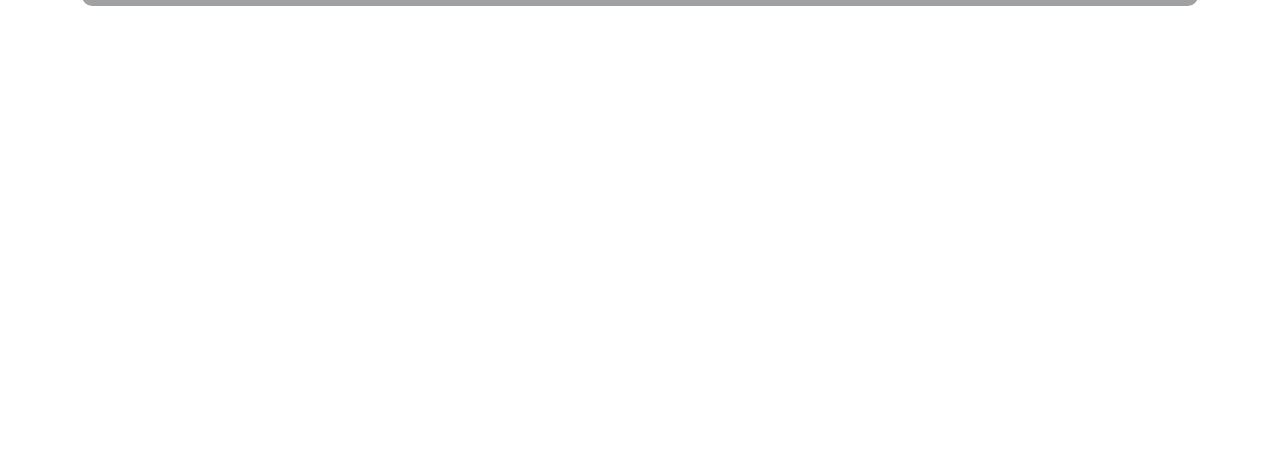
==== commit e9e82794: "footer update" ====
--- a/index.html
+++ b/index.html
@@ -58,7 +58,7 @@
                     <div class="nav-item dropdown">
                         <a href="#" class="nav-link dropdown-toggle" data-bs-toggle="dropdown">Business activities</a>
                         <div class="dropdown-menu rounded-0 rounded-bottom border-0 shadow-sm m-0">
-                            <a href="#" class="dropdown-item">Storage Tank Terminal & Delivery Support Services </a>
+                            <a href="tank-terminal.html" class="dropdown-item">Storage Tank Terminal & Delivery Support Services </a>
                             <a href="#" class=" dropdown-item" >Bitumen Plant & Storage Tank </a>
                            
                             <a href="#" class="dropdown-item">Physical Refinery Unit</a>
@@ -92,6 +92,21 @@
                         </div>
                     </div>
                 </div>
+
+                <div class="owl-carousel-item position-relative">
+                    <img class="img-fluid" src="img/MEB/Tank Terminal & Bitumen Plant/Terminal.jpg" alt="">
+                    <div class="position-absolute top-0 start-0 w-100 h-100 d-flex align-items-center" style="background: rgba(0, 0, 0, .2);">
+                        <div class="container">
+                            <div class="row justify-content-start">
+                                <div class="col-10 col-lg-8">
+                                    <h1 class="display-2 text-white animated slideInDown mb-4">Quickly developed a very competent management team</h1>
+                                    <p class="fs-5 fw-medium text-white mb-4 pb-2">Vero elitr justo clita lorem. Ipsum dolor at sed stet sit diam no. Kasd rebum ipsum et diam justo clita et kasd rebum sea elitr.</p>
+                                    
+                                </div>
+                            </div>
+                        </div>
+                    </div>
+                </div>
             </div>
         </div>
         <!-- Carousel End -->
@@ -145,7 +160,7 @@
                                 <img class="position-absolute w-100 h-100 rounded" src="img/MEB/Tank Terminal & Bitumen Plant/Tank.jpg" style="object-fit: cover;">
                             </div>
                         </div>
-                        <div class="col-lg-6 wow fadeIn" data-wow-delay="0.5s">
+                        <div class="col-lg-6 modified-cls wow fadeIn" data-wow-delay="0.5s">
                             <div class="h-100 d-flex flex-column justify-content-center p-5">
                                 <h1 class="mb-4 about-us-headline">About Us</h1>
                                 <p class="mb-4">
@@ -160,71 +175,24 @@
         </div>
         <!-- Call To Action End -->
 
-
-        <!-- Testimonial Start -->
-        <!-- <div class="container-xxl py-5">
-            <div class="container">
-                <div class="text-center mx-auto mb-5 wow fadeInUp" data-wow-delay="0.1s" style="max-width: 600px;">
-                    <h1 class="mb-3">Our Clients Say!</h1>
-                    <p>Eirmod sed ipsum dolor sit rebum labore magna erat. Tempor ut dolore lorem kasd vero ipsum sit eirmod sit. Ipsum diam justo sed rebum vero dolor duo.</p>
-                </div>
-                <div class="owl-carousel testimonial-carousel wow fadeInUp" data-wow-delay="0.1s">
-                    <div class="testimonial-item bg-light rounded p-5">
-                        <p class="fs-5">Tempor stet labore dolor clita stet diam amet ipsum dolor duo ipsum rebum stet dolor amet diam stet. Est stet ea lorem amet est kasd kasd erat eos</p>
-                        <div class="d-flex align-items-center bg-white me-n5" style="border-radius: 50px 0 0 50px;">
-                            <img class="img-fluid flex-shrink-0 rounded-circle" src="img/testimonial-1.jpg" style="width: 90px; height: 90px;">
-                            <div class="ps-3">
-                                <h3 class="mb-1">Client Name</h3>
-                                <span>Profession</span>
-                            </div>
-                            <i class="fa fa-quote-right fa-3x text-primary ms-auto d-none d-sm-flex"></i>
-                        </div>
-                    </div>
-                    <div class="testimonial-item bg-light rounded p-5">
-                        <p class="fs-5">Tempor stet labore dolor clita stet diam amet ipsum dolor duo ipsum rebum stet dolor amet diam stet. Est stet ea lorem amet est kasd kasd erat eos</p>
-                        <div class="d-flex align-items-center bg-white me-n5" style="border-radius: 50px 0 0 50px;">
-                            <img class="img-fluid flex-shrink-0 rounded-circle" src="img/testimonial-2.jpg" style="width: 90px; height: 90px;">
-                            <div class="ps-3">
-                                <h3 class="mb-1">Client Name</h3>
-                                <span>Profession</span>
-                            </div>
-                            <i class="fa fa-quote-right fa-3x text-primary ms-auto d-none d-sm-flex"></i>
-                        </div>
-                    </div>
-                    <div class="testimonial-item bg-light rounded p-5">
-                        <p class="fs-5">Tempor stet labore dolor clita stet diam amet ipsum dolor duo ipsum rebum stet dolor amet diam stet. Est stet ea lorem amet est kasd kasd erat eos</p>
-                        <div class="d-flex align-items-center bg-white me-n5" style="border-radius: 50px 0 0 50px;">
-                            <img class="img-fluid flex-shrink-0 rounded-circle" src="img/testimonial-3.jpg" style="width: 90px; height: 90px;">
-                            <div class="ps-3">
-                                <h3 class="mb-1">Client Name</h3>
-                                <span>Profession</span>
-                            </div>
-                            <i class="fa fa-quote-right fa-3x text-primary ms-auto d-none d-sm-flex"></i>
-                        </div>
-                    </div>
-                </div>
-            </div>
-        </div> -->
-        <!-- Testimonial End -->
-
-
         <!-- Footer Start -->
         <div class="container-fluid foot-back text-white-50 footer pt-5 mt-5 wow fadeIn" data-wow-delay="0.1s">
             <div class="container py-5">
                 <div class="row g-5">
-                    <div class="col-lg-3 col-md-6">
+                    <div class="col-lg-4">
+                        <img src="./img/MEB/MEBLogo/Untitled-2.png" alt="" width="250px">
+                        <p class="p-2">
+                            We are dedicated to do business to serve the consumers and customers in a unique and effective way. By doing so we shall aim to be a dominant performer in the business categories that we operate. 
+                        </p>
+                    </div>
+                    <div class="col-lg-4 col-md-6">
                         <h3 class="text-white mb-4">Get In Touch</h3>
-                        <p class="mb-2"><i class="fa fa-map-marker-alt me-3"></i>Bangladesh</p>
-                        <p class="mb-2"><i class="fa fa-phone-alt me-3"></i>+008 00125235</p>
-                        <p class="mb-2"><i class="fa fa-envelope me-3"></i>meb@gmail.com</p>
-                        <div class="d-flex pt-2">
-                            <a class="btn btn-outline-light btn-social" href=""><i class="fab fa-twitter"></i></a>
-                            <a class="btn btn-outline-light btn-social" href=""><i class="fab fa-facebook-f"></i></a>
-                            <a class="btn btn-outline-light btn-social" href=""><i class="fab fa-youtube"></i></a>
-                            <a class="btn btn-outline-light btn-social" href=""><i class="fab fa-linkedin-in"></i></a>
-                        </div>
-                    </div>
-                    <div class="col-lg-3 col-md-6">
+                        <p class="mb-2 p-2"><i class="fa fa-map-marker-alt me-3"></i>Bangladesh</p>
+                        <p class="mb-2 p-2"><i class="fa fa-phone-alt me-3"></i>+008 00125235</p>
+                        <p class="mb-2 p-2"><i class="fa fa-envelope me-3"></i>meb@gmail.com</p>
+                      
+                    </div>
+                    <div class="col-lg-4 col-md-6">
                         <h3 class="text-white mb-4">Quick Links</h3>
 
                         <a class="btn btn-link text-white-50" href="">Bitumen Plant & Storage Tank </a>
--- a/css/style.css
+++ b/css/style.css
@@ -535,4 +535,8 @@
 .bg-light{
     background-color: #9fa1a3 !important;
 
+}
+.modified-cls{
+    background-color: #f7e4e2;
+    border-radius: 10px;
 }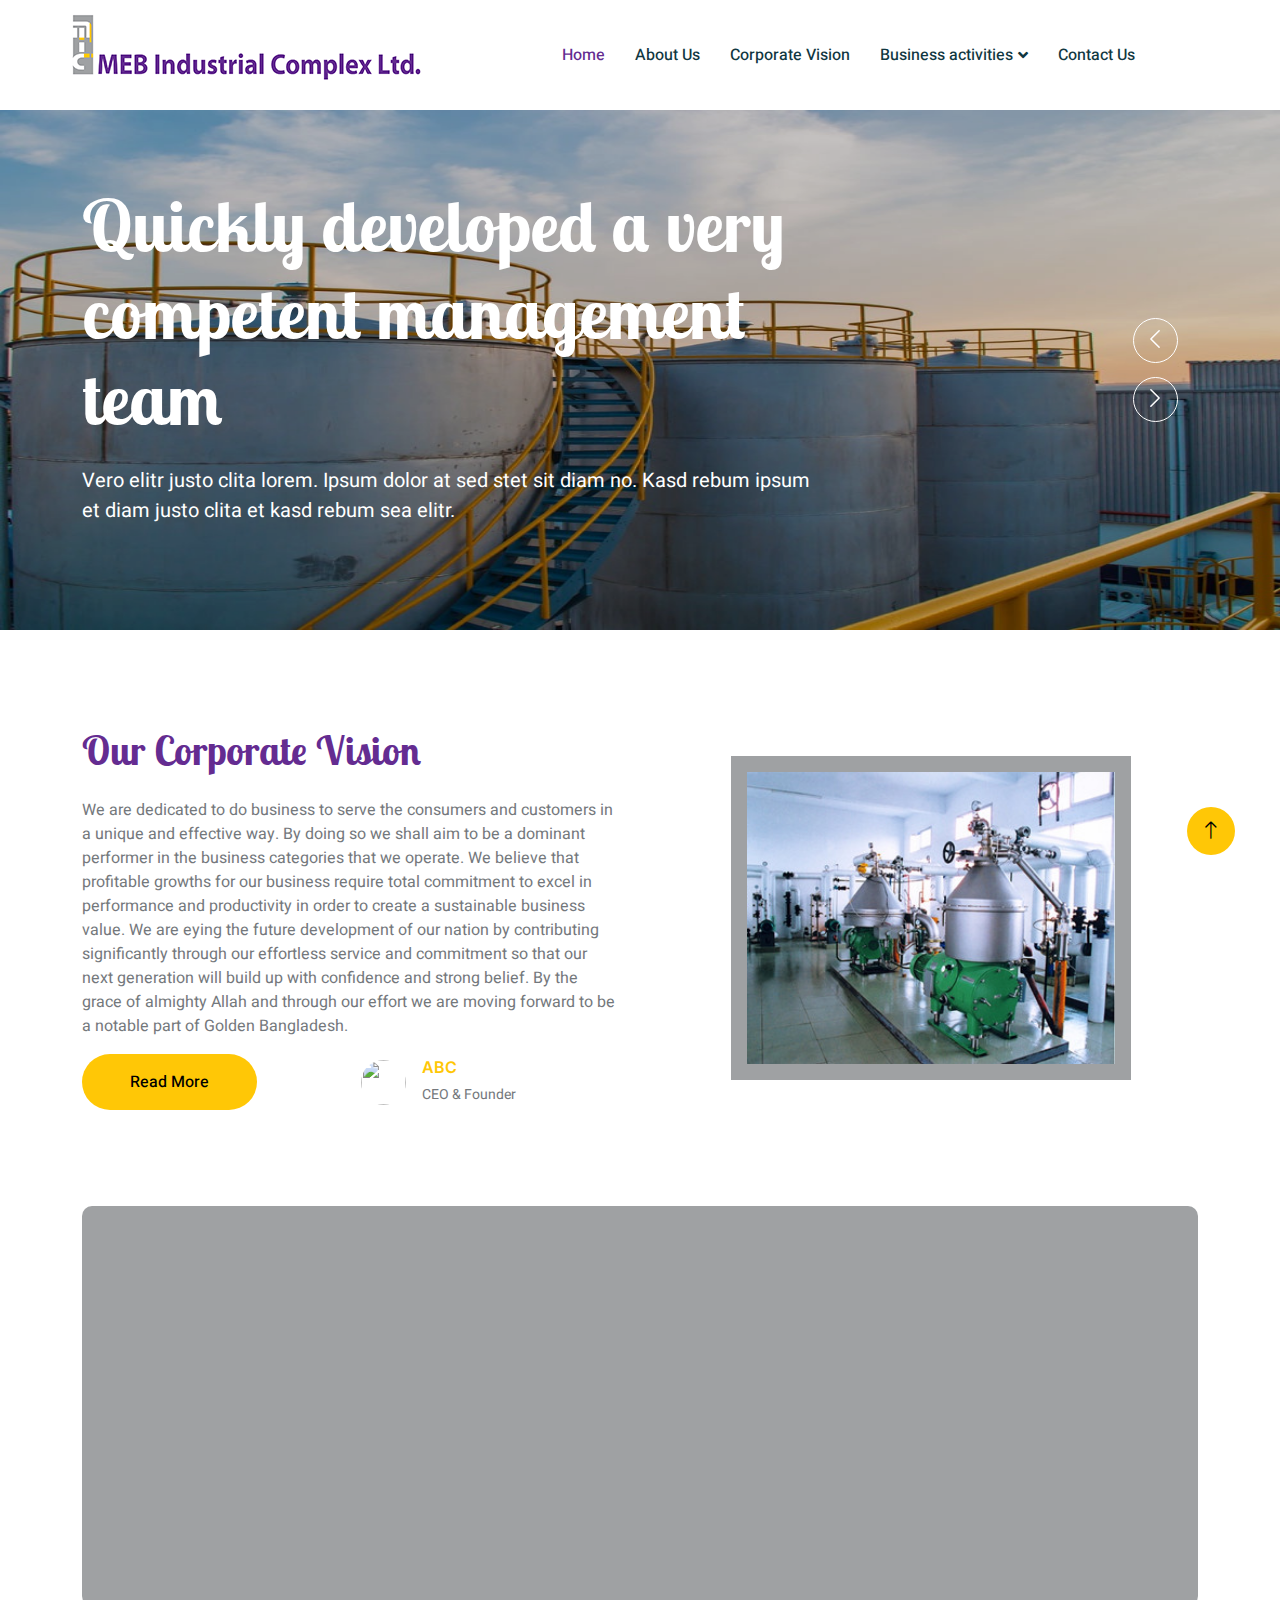
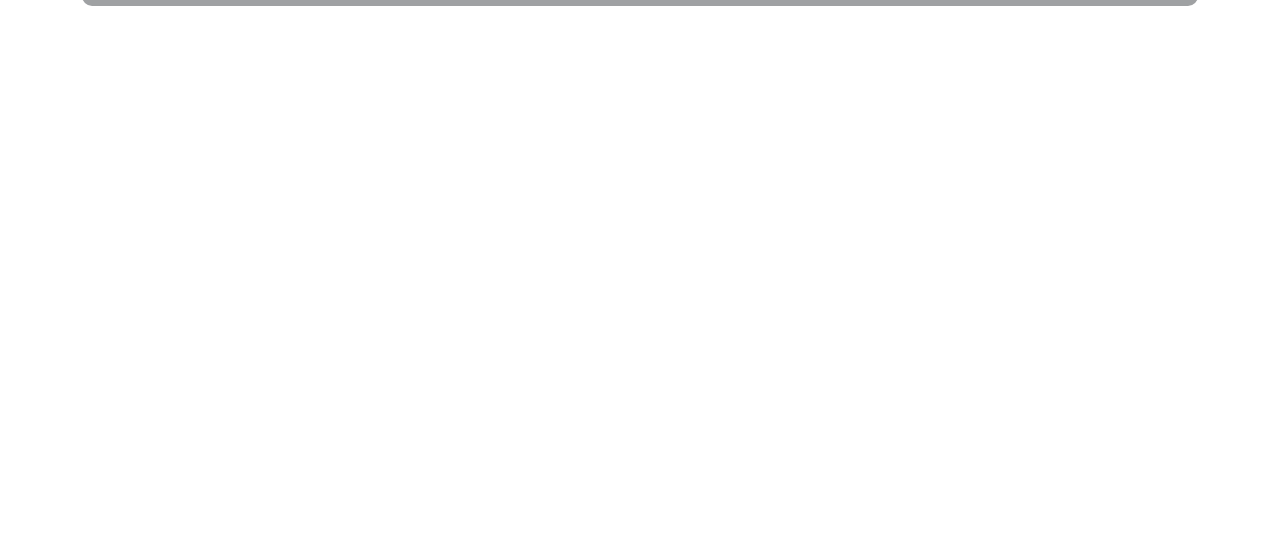
==== commit 1f3e145d: "footer updated" ====
--- a/index.html
+++ b/index.html
@@ -59,7 +59,7 @@
                         <a href="#" class="nav-link dropdown-toggle" data-bs-toggle="dropdown">Business activities</a>
                         <div class="dropdown-menu rounded-0 rounded-bottom border-0 shadow-sm m-0">
                             <a href="tank-terminal.html" class="dropdown-item">Storage Tank Terminal & Delivery Support Services </a>
-                            <a href="#" class=" dropdown-item" >Bitumen Plant & Storage Tank </a>
+                            <a href="bitumin-plant.html" class=" dropdown-item" >Bitumen Plant & Storage Tank </a>
                            
                             <a href="#" class="dropdown-item">Physical Refinery Unit</a>
                             <a href="dry-friction.html" class="dropdown-item">Super Oil Refinery & Dry fractionation Unit </a>
@@ -184,22 +184,36 @@
                         <p class="p-2">
                             We are dedicated to do business to serve the consumers and customers in a unique and effective way. By doing so we shall aim to be a dominant performer in the business categories that we operate. 
                         </p>
+                        <p class="mb-2"><i style="color: #ffc706;" class="fa fa-phone-alt me-3"></i>02-41361005</p>
+                        <p class="mb-2"><i style="color: #ffc706;" class="fa fa-fax me-3"></i>02-41361004</p>
+                        <p class="mb-2"><i style="color: #ffc706;" class="fa fa-envelope me-3"></i>info@miclbd.com</p>
                     </div>
                     <div class="col-lg-4 col-md-6">
                         <h3 class="text-white mb-4">Get In Touch</h3>
-                        <p class="mb-2 p-2"><i class="fa fa-map-marker-alt me-3"></i>Bangladesh</p>
-                        <p class="mb-2 p-2"><i class="fa fa-phone-alt me-3"></i>+008 00125235</p>
-                        <p class="mb-2 p-2"><i class="fa fa-envelope me-3"></i>meb@gmail.com</p>
+                        <p class="mb-2"><b style="color: #ffc706;">Corporate Office :</b> 
+                            Habib’s, (Level-4), 1574/A, East Nasirabad, Bayezid Bostami Road, Opposite side of Nasirabad Housing Society (Road No-03), Panchlaish, Chattogram - 4000, Bangladesh.
+                        </p>
+                        <p class="mb-2"><b style="color: #ffc706;">MICL Sales Office :</b> 269,Khatungonj,Chattogram.</p>
+                        <p class="mb-2"><b style="color: #ffc706;">Factory :</b> North Patenga,CEPZ,CHattogram.</p>
+                        
                       
                     </div>
                     <div class="col-lg-4 col-md-6">
                         <h3 class="text-white mb-4">Quick Links</h3>
-
-                        <a class="btn btn-link text-white-50" href="">Bitumen Plant & Storage Tank </a>
-                       
-                        <a class="btn btn-link text-white-50" href="">Edible Oil Filling Plant </a>
-                        <a class="btn btn-link text-white-50" href="">Bottle Making Plant  </a>
-                        <a class="btn btn-link text-white-50" href="">Contact Us</a>
+                        <ul type="square">
+                            <li><a style="color: #ffc706 !important;" class="text-white-50" href="about.html">About Us</a></li>
+                            <li><a style="color: #ffc706 !important;" class="text-white-50" href="tank-terminal.html">Storage Tank Terminal & Delivery Support Services</a></li>
+                            <li><a style="color: #ffc706 !important;" class="text-white-50" href="bitumin-plant.html">Bitumen Plant & Storage Tank</a></li>
+                            <li><a style="color: #ffc706 !important;" class="text-white-50" href="#">Physical Refinery Unit</a></li>
+                            <li><a style="color: #ffc706 !important;" class="text-white-50" href="dry-friction.html">Super Oil Refinery & Dry fractionation Unit</a></li>
+                            <li><a style="color: #ffc706 !important;" class="text-white-50" href="oil-filling.html">Edible Oil Filling Plant </a></li>
+                            <li><a style="color: #ffc706 !important;" class="text-white-50" href="bottle-making.html">Bottle Making Plant  </a></li>
+                            <li><a style="color: #ffc706 !important;" class="text-white-50" href="contact.html">Contact Us</a></li>  
+                        </ul>
+                        
+                        
+                        
+                        
                     </div>
                  
                 </div>
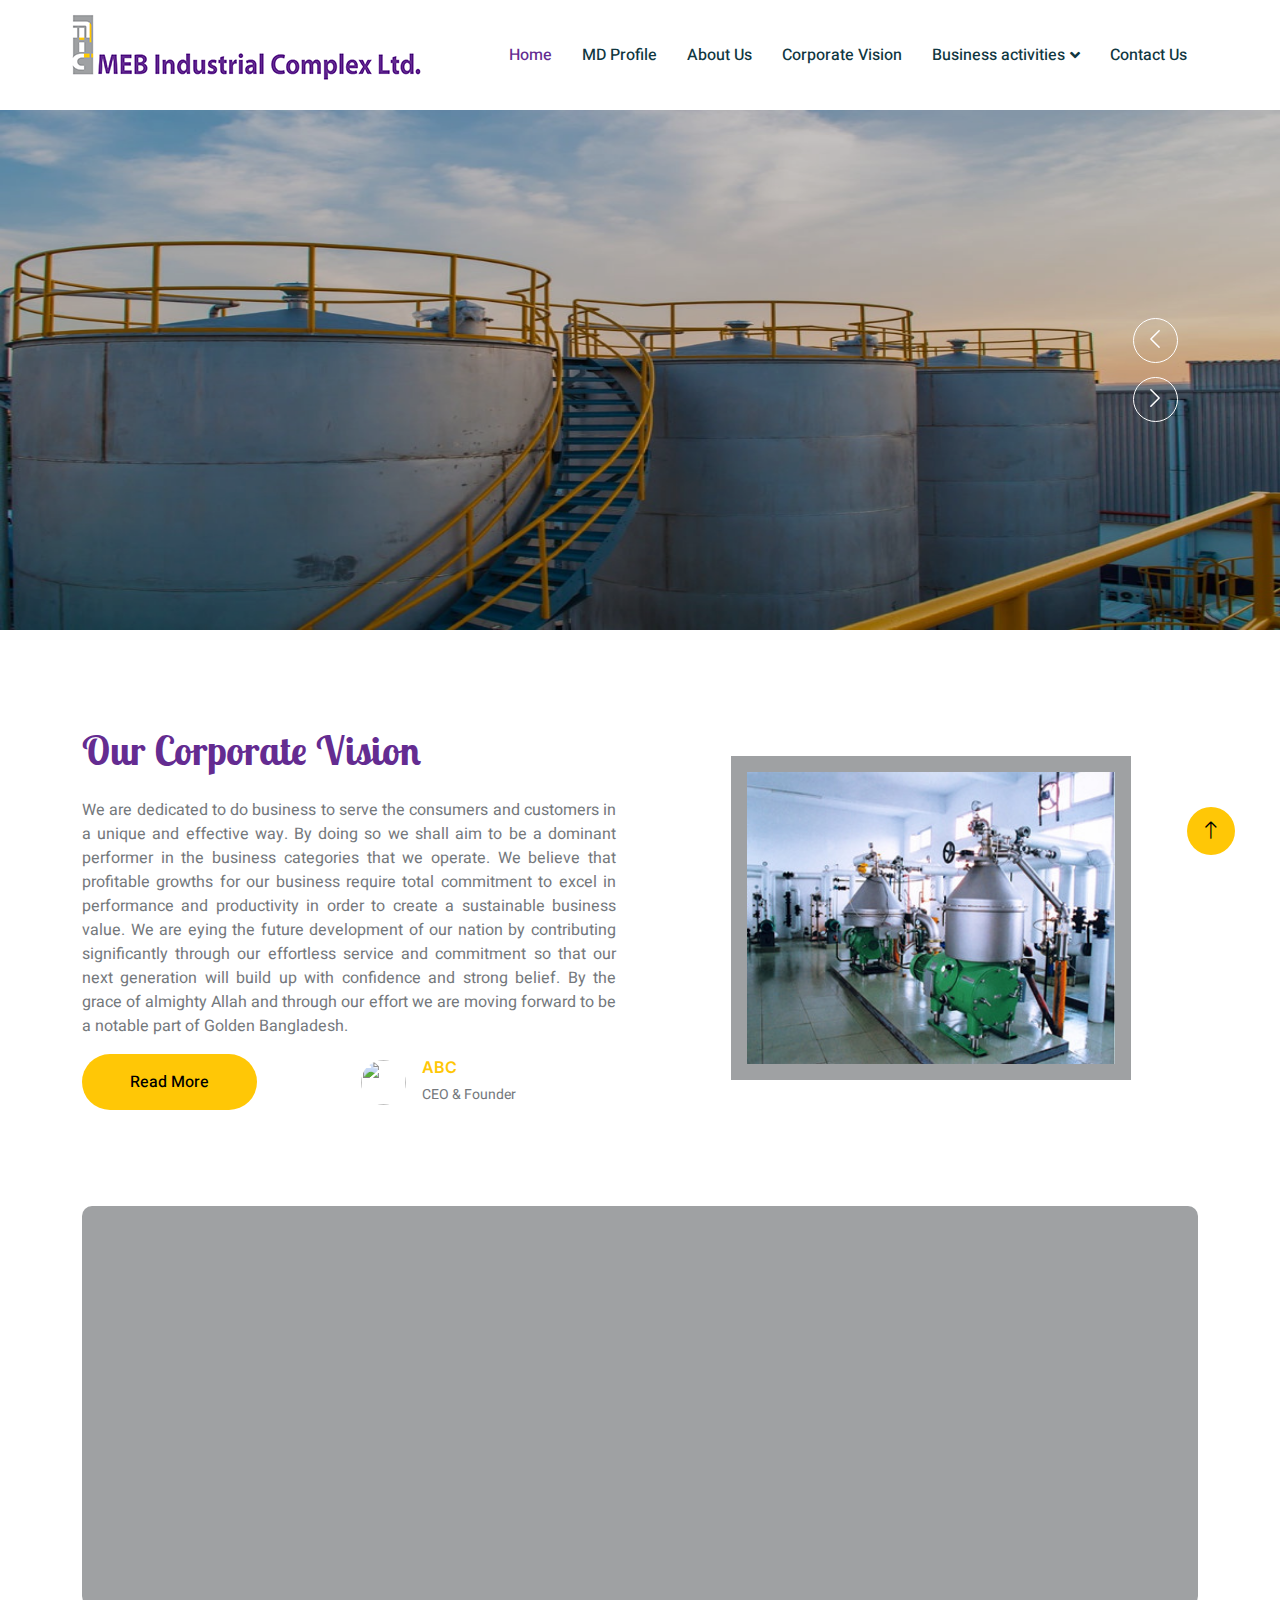
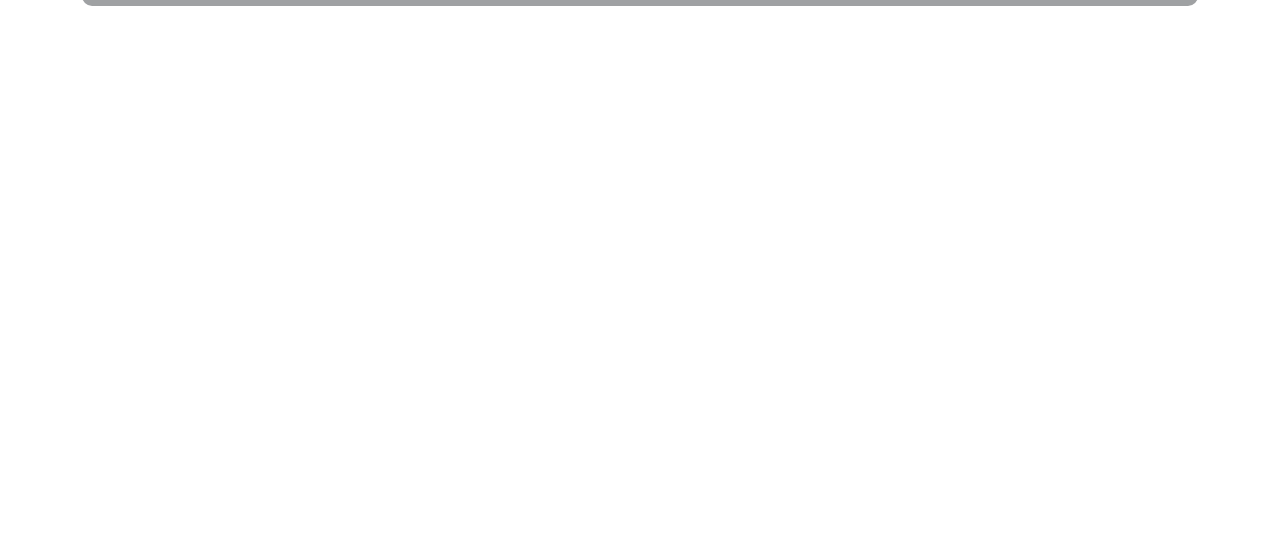
==== commit bb7d779a: "upadated" ====
--- a/index.html
+++ b/index.html
@@ -53,6 +53,7 @@
             <div class="collapse navbar-collapse" id="navbarCollapse">
                 <div class="navbar-nav mx-auto">
                     <a href="index.html" class="nav-item nav-link active">Home</a>
+                    <a href="md.html" class="nav-item nav-link">MD Profile</a>
                     <a href="about.html" class="nav-item nav-link">About Us</a>
                     <a href="about.html" class="nav-item nav-link">Corporate Vision</a>
                     <div class="nav-item dropdown">
@@ -84,8 +85,8 @@
                         <div class="container">
                             <div class="row justify-content-start">
                                 <div class="col-10 col-lg-8">
-                                    <h1 class="display-2 text-white animated slideInDown mb-4">Quickly developed a very competent management team</h1>
-                                    <p class="fs-5 fw-medium text-white mb-4 pb-2">Vero elitr justo clita lorem. Ipsum dolor at sed stet sit diam no. Kasd rebum ipsum et diam justo clita et kasd rebum sea elitr.</p>
+                                    <!-- <h1 class="display-2 text-white animated slideInDown mb-4">Quickly developed a very competent management team</h1>
+                                    <p class="fs-5 fw-medium text-white mb-4 pb-2">Vero elitr justo clita lorem. Ipsum dolor at sed stet sit diam no. Kasd rebum ipsum et diam justo clita et kasd rebum sea elitr.</p> -->
                                     
                                 </div>
                             </div>
@@ -99,8 +100,8 @@
                         <div class="container">
                             <div class="row justify-content-start">
                                 <div class="col-10 col-lg-8">
-                                    <h1 class="display-2 text-white animated slideInDown mb-4">Quickly developed a very competent management team</h1>
-                                    <p class="fs-5 fw-medium text-white mb-4 pb-2">Vero elitr justo clita lorem. Ipsum dolor at sed stet sit diam no. Kasd rebum ipsum et diam justo clita et kasd rebum sea elitr.</p>
+                                    <!-- <h1 class="display-2 text-white animated slideInDown mb-4">Quickly developed a very competent management team</h1>
+                                    <p class="fs-5 fw-medium text-white mb-4 pb-2">Vero elitr justo clita lorem. Ipsum dolor at sed stet sit diam no. Kasd rebum ipsum et diam justo clita et kasd rebum sea elitr.</p> -->
                                     
                                 </div>
                             </div>
--- a/css/style.css
+++ b/css/style.css
@@ -5,12 +5,51 @@
     --dark: #103741;
 }
 
+p{
+    text-align: justify;
+}
 .back-to-top {
     position: fixed;
     display: none;
     right: 45px;
     bottom: 45px;
     z-index: 99;
+}
+.innovation_gallery .image{
+    height: 300px;
+}
+.innovation_gallery .innovation{
+    margin-left: 10px;
+}
+.innovation_gallery .image img{
+    width: 100%;
+    height: 100%;
+    object-fit: cover;
+}
+.innovation_gallery li span{
+    font-weight: 600 ;
+    margin-right: 10px;
+}
+.innovation_gallery .list-group-item{
+    background-color: var(--primary);
+    color:var(--light);
+}
+.primaryBg{
+    background: var(--primary);
+    color: var(--light);
+}
+.social_link{
+    margin: 20px 0px;
+    width: 1005;
+}
+.social_link a{
+    padding: 10px 20px; 
+    margin-right: 10px;
+    border-radius: 10px;    
+    width: 20px;
+    height: 20px;
+    color: var(--light);
+    background: var(--primary);
 }
 
 
